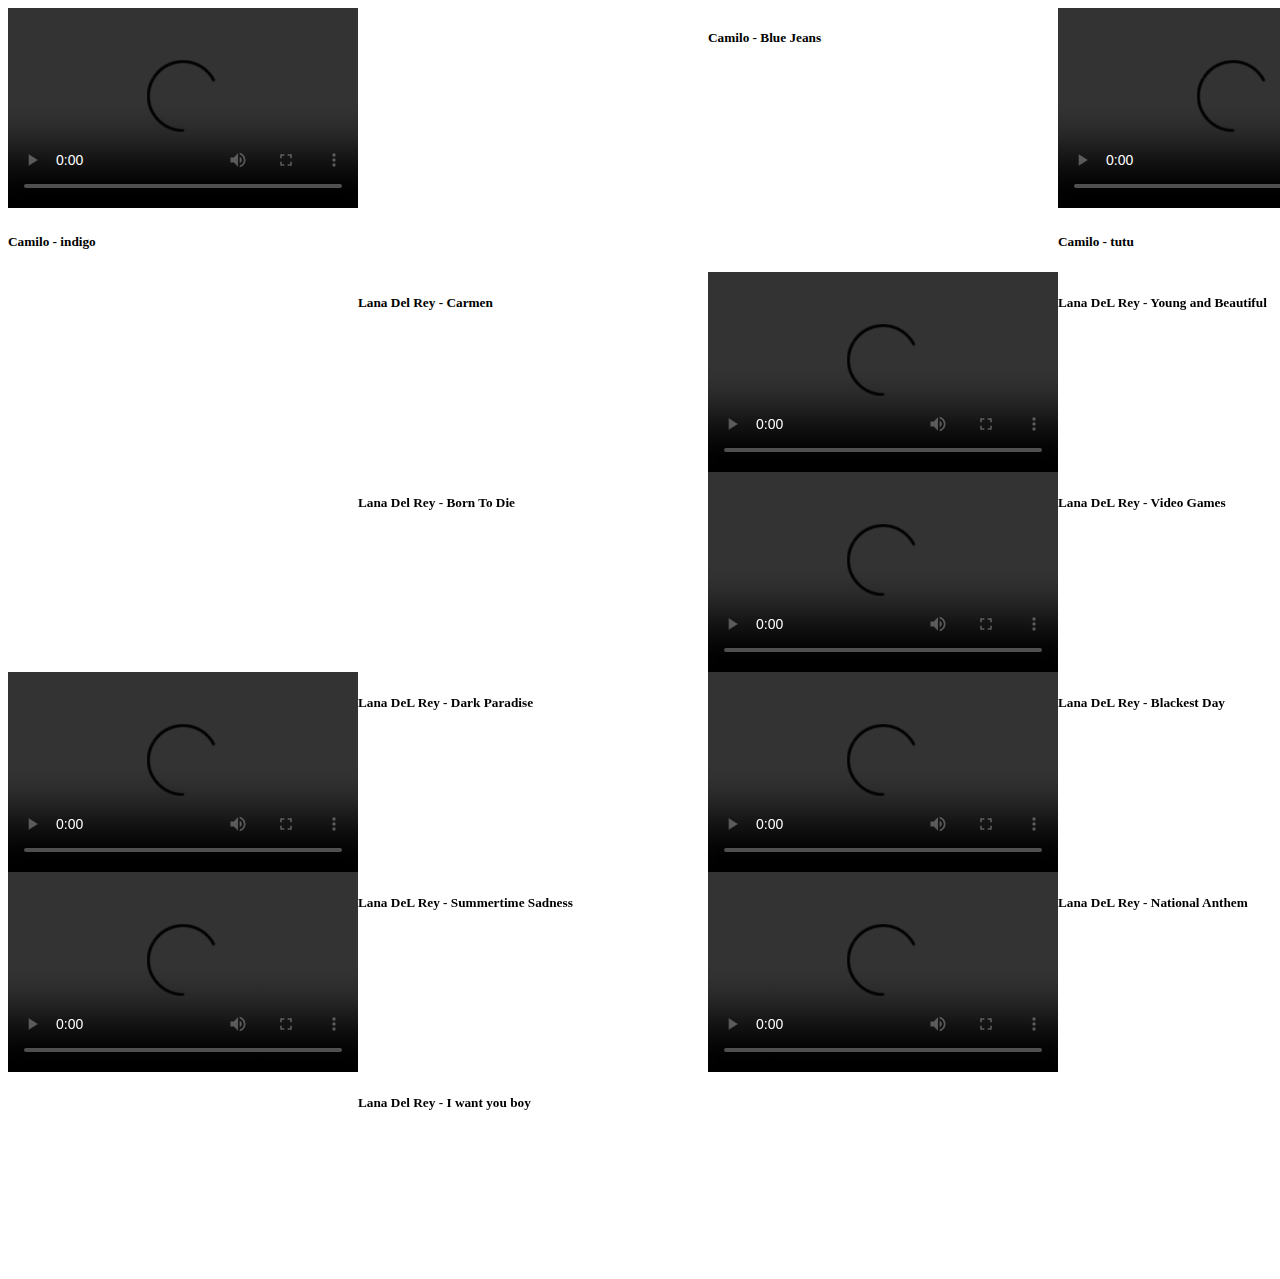
==== Ejercicios/youtube HTML-CSS/youtube.html @ c6a42ea2 "intro/27/oct" ====
<!DOCTYPE html>
<html lang="en">

<head>
    <meta charset="UTF-8">
    <meta http-equiv="X-UA-Compatible" content="IE=edge">
    <meta name="viewport" content="width=device-width, initial-scale=1.0">
    <link rel="stylesheet" href="youtubee.css">
    <title>Youtube</title>
</head>

<body>
    <div class="video">
        <div> <video src="videos/indigo.mp4" width="350" height="200" controls></video>
            <h5> Camilo - indigo </h5></div>
       
        
        <iframe width="350" height="199" src="https://www.youtube.com/embed/6hzityraZcI"
            title="YouTube video player" frameborder="0"
            allow="accelerometer; autoplay; clipboard-write; encrypted-media; gyroscope; picture-in-picture"
            allowfullscreen></iframe>
        <h5> Camilo - Blue Jeans</h5>
        
        <div><video src="videos/tutu.mp4" width="350" height="200" controls></video>
        <h5> Camilo - tutu </h5></div>
        
        <iframe width="350" height="199" src="https://www.youtube.com/embed/Kc3JAeLrrks"
            title="YouTube video player" frameborder="0"
            allow="accelerometer; autoplay; clipboard-write; encrypted-media; gyroscope; picture-in-picture"
            allowfullscreen></iframe>
        <h5> Lana Del Rey - Carmen </h5> 

        <video src="videos/videoplayback2.mp4" width="350" height="200" controls></video>
        <h5>Lana DeL Rey - Young and Beautiful</h5>
        
        <iframe width="350" height="199" src="https://www.youtube.com/embed/k7szah-MIgA"
            title="YouTube video player" frameborder="0"
            allow="accelerometer; autoplay; clipboard-write; encrypted-media; gyroscope; picture-in-picture"
            allowfullscreen></iframe>
        <h5> Lana Del Rey - Born To Die </h5>
        
        <video src="videos/videoplayback3.mp4" width="350" height="200" controls></video>
        <h5>Lana DeL Rey - Video Games </h5>
        

        <video src="videos/videoplayback4.mp4" width="350" height="200" controls></video>
        <h5>Lana DeL Rey - Dark Paradise</h5>
        
        <video src="videos/videoplayback5.mp4" width="350" height="200" controls></video>
        <h5>Lana DeL Rey - Blackest Day </h5>

       <video src="videos/videoplayback6.mp4" width="350" height="200" controls></video>
        <h5>Lana DeL Rey - Summertime Sadness </h5>

       <video src="videos/videoplayback-7.mp4" width="350" height="200" controls></video>
        <h5>Lana DeL Rey - National Anthem </h5>

       <iframe width="350" height="199" src="https://www.youtube.com/embed/U1Kgz1wsbHI"
                title="YouTube video player" frameborder="0"
                allow="accelerometer; autoplay; clipboard-write; encrypted-media; gyroscope; picture-in-picture"
                allowfullscreen></iframe>
            <h5> Lana Del Rey - I want you boy</h5>
       
    </div>

</body>

</html>
---- Ejercicios/youtube HTML-CSS/youtubee.css ----
.video {
    grid-template-columns: auto auto auto auto;
    display: grid;
    
}
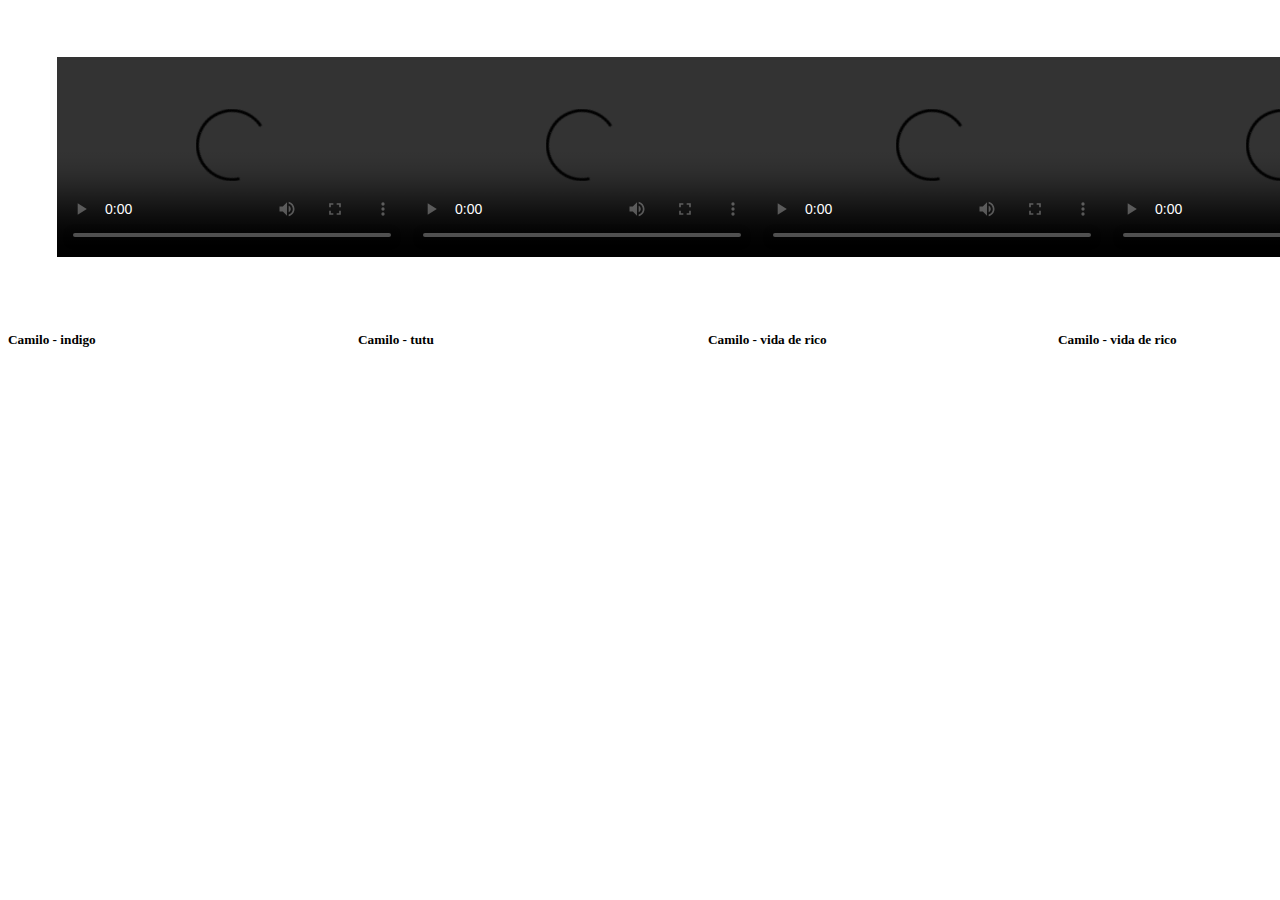
==== commit aecf4ec0: "intro/10/nov" ====
--- a/Ejercicios/youtube HTML-CSS/youtube.html
+++ b/Ejercicios/youtube HTML-CSS/youtube.html
@@ -11,57 +11,26 @@
 </head>
 
 <body>
-    <div class="video">
-        <div> <video src="videos/indigo.mp4" width="350" height="200" controls></video>
-            <h5> Camilo - indigo </h5></div>
-       
-        
-        <iframe width="350" height="199" src="https://www.youtube.com/embed/6hzityraZcI"
-            title="YouTube video player" frameborder="0"
-            allow="accelerometer; autoplay; clipboard-write; encrypted-media; gyroscope; picture-in-picture"
-            allowfullscreen></iframe>
-        <h5> Camilo - Blue Jeans</h5>
-        
-        <div><video src="videos/tutu.mp4" width="350" height="200" controls></video>
-        <h5> Camilo - tutu </h5></div>
-        
-        <iframe width="350" height="199" src="https://www.youtube.com/embed/Kc3JAeLrrks"
-            title="YouTube video player" frameborder="0"
-            allow="accelerometer; autoplay; clipboard-write; encrypted-media; gyroscope; picture-in-picture"
-            allowfullscreen></iframe>
-        <h5> Lana Del Rey - Carmen </h5> 
+    <div class="videos">
+       <div class="video">
+          <video src="videos/indigo.mp4" width="350" height="200" controls></video> 
+          <h5>Camilo - indigo</h5>  
+       </div>
 
-        <video src="videos/videoplayback2.mp4" width="350" height="200" controls></video>
-        <h5>Lana DeL Rey - Young and Beautiful</h5>
-        
-        <iframe width="350" height="199" src="https://www.youtube.com/embed/k7szah-MIgA"
-            title="YouTube video player" frameborder="0"
-            allow="accelerometer; autoplay; clipboard-write; encrypted-media; gyroscope; picture-in-picture"
-            allowfullscreen></iframe>
-        <h5> Lana Del Rey - Born To Die </h5>
-        
-        <video src="videos/videoplayback3.mp4" width="350" height="200" controls></video>
-        <h5>Lana DeL Rey - Video Games </h5>
-        
+       <div class="video">
+           <video src="videos/tutu.mp4" width="350" height="200" controls></video>
+           <h5>Camilo - tutu</h5>
+       </div>
 
-        <video src="videos/videoplayback4.mp4" width="350" height="200" controls></video>
-        <h5>Lana DeL Rey - Dark Paradise</h5>
-        
-        <video src="videos/videoplayback5.mp4" width="350" height="200" controls></video>
-        <h5>Lana DeL Rey - Blackest Day </h5>
+        <div class="video">
+            <video src="videos/vida de rico.mp4" width="350" height="200" controls></video>
+            <h5>Camilo - vida de rico</h5>
+        </div>
 
-       <video src="videos/videoplayback6.mp4" width="350" height="200" controls></video>
-        <h5>Lana DeL Rey - Summertime Sadness </h5>
-
-       <video src="videos/videoplayback-7.mp4" width="350" height="200" controls></video>
-        <h5>Lana DeL Rey - National Anthem </h5>
-
-       <iframe width="350" height="199" src="https://www.youtube.com/embed/U1Kgz1wsbHI"
-                title="YouTube video player" frameborder="0"
-                allow="accelerometer; autoplay; clipboard-write; encrypted-media; gyroscope; picture-in-picture"
-                allowfullscreen></iframe>
-            <h5> Lana Del Rey - I want you boy</h5>
-       
+        <div class="video">
+            <video src="videos/vida de rico.mp4" width="350" height="200" controls></video>
+            <h5>Camilo - vida de rico</h5>
+        </div>
     </div>
 
 </body>
--- a/Ejercicios/youtube HTML-CSS/youtubee.css
+++ b/Ejercicios/youtube HTML-CSS/youtubee.css
@@ -1,6 +1,12 @@
-.video {
+.videos {
     grid-template-columns: auto auto auto auto;
     display: grid;
-    
 }
 
+video{
+margin: 14%;
+}
+
+div.video{
+
+}
